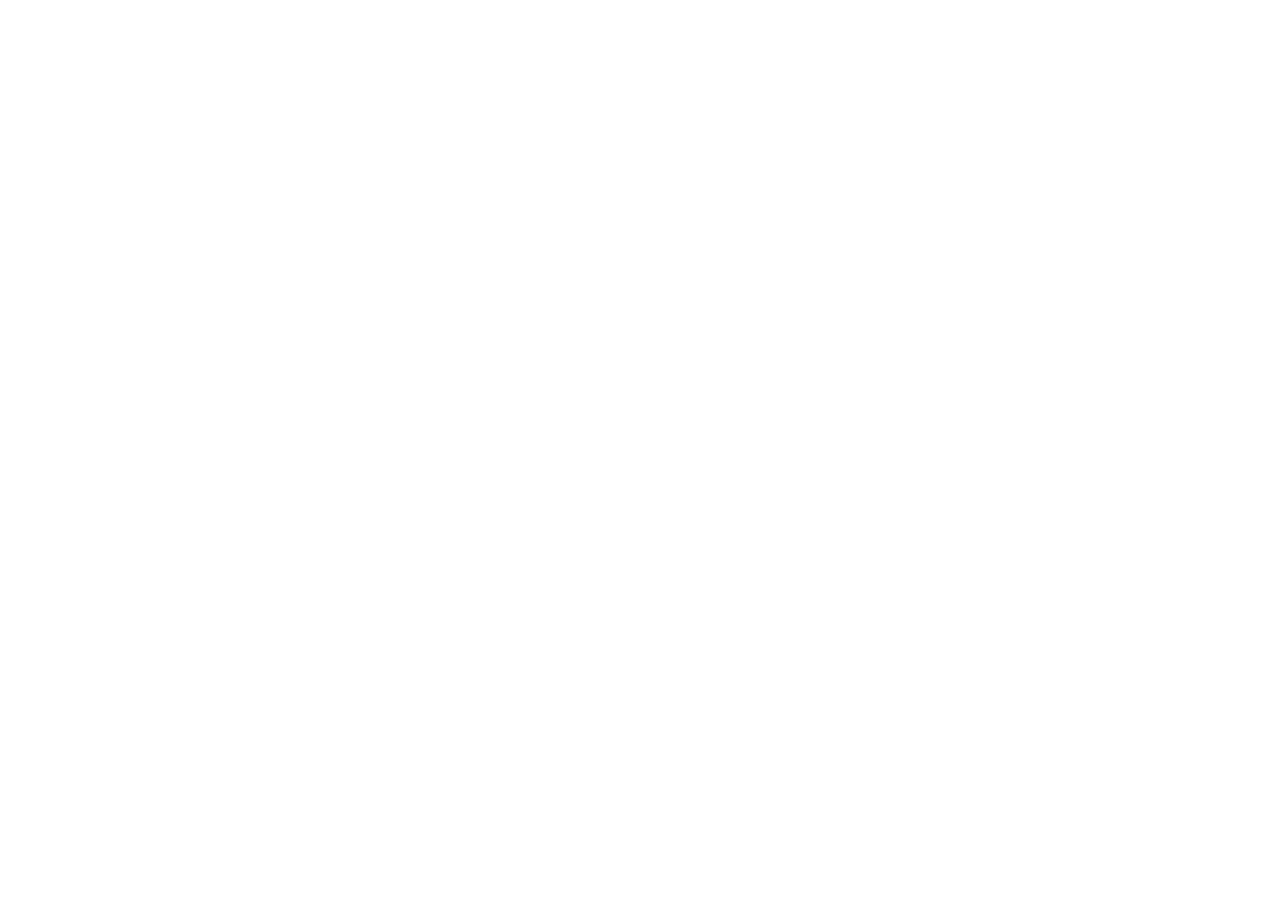
==== Index.html @ 4823a4d3 "Primeiro commit" ====
<!DOCTYPE html>
<html lang="en">
<head>
    <meta charset="UTF-8">
    <meta name="viewport" content="width=device-width, initial-scale=1.0">
    <title>Treinamento IME-Jr</title>
</head>
<body>
</body>
</html>
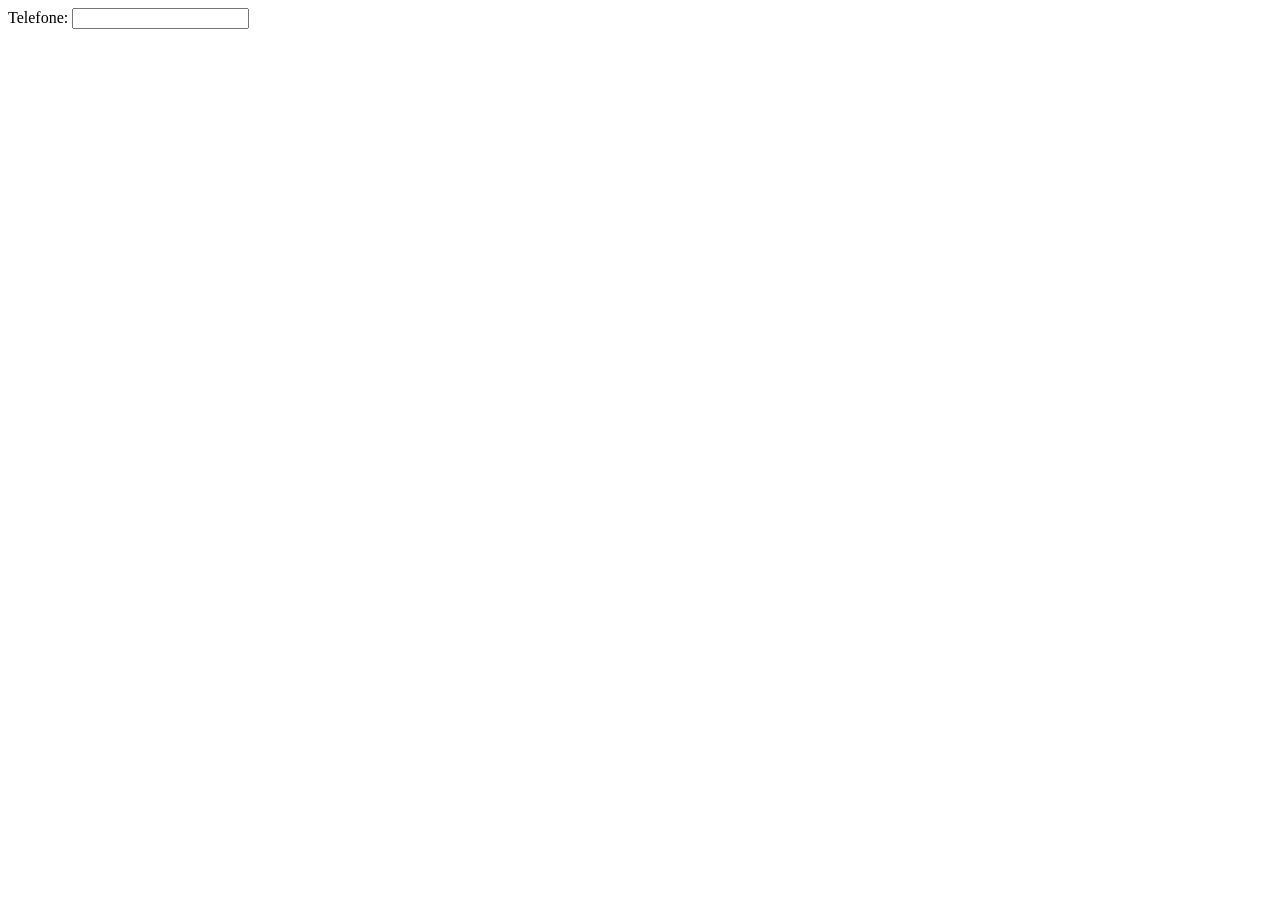
==== commit a6207eb2: "fix: valida campo telefone no formulário" ====
--- a/Index.html
+++ b/Index.html
@@ -6,5 +6,7 @@
     <title>Treinamento IME-Jr</title>
 </head>
 <body>
+    <label for="Telefone">Telefone: </label>
+    <input type="text" maxlength="11">
 </body>
 </html>
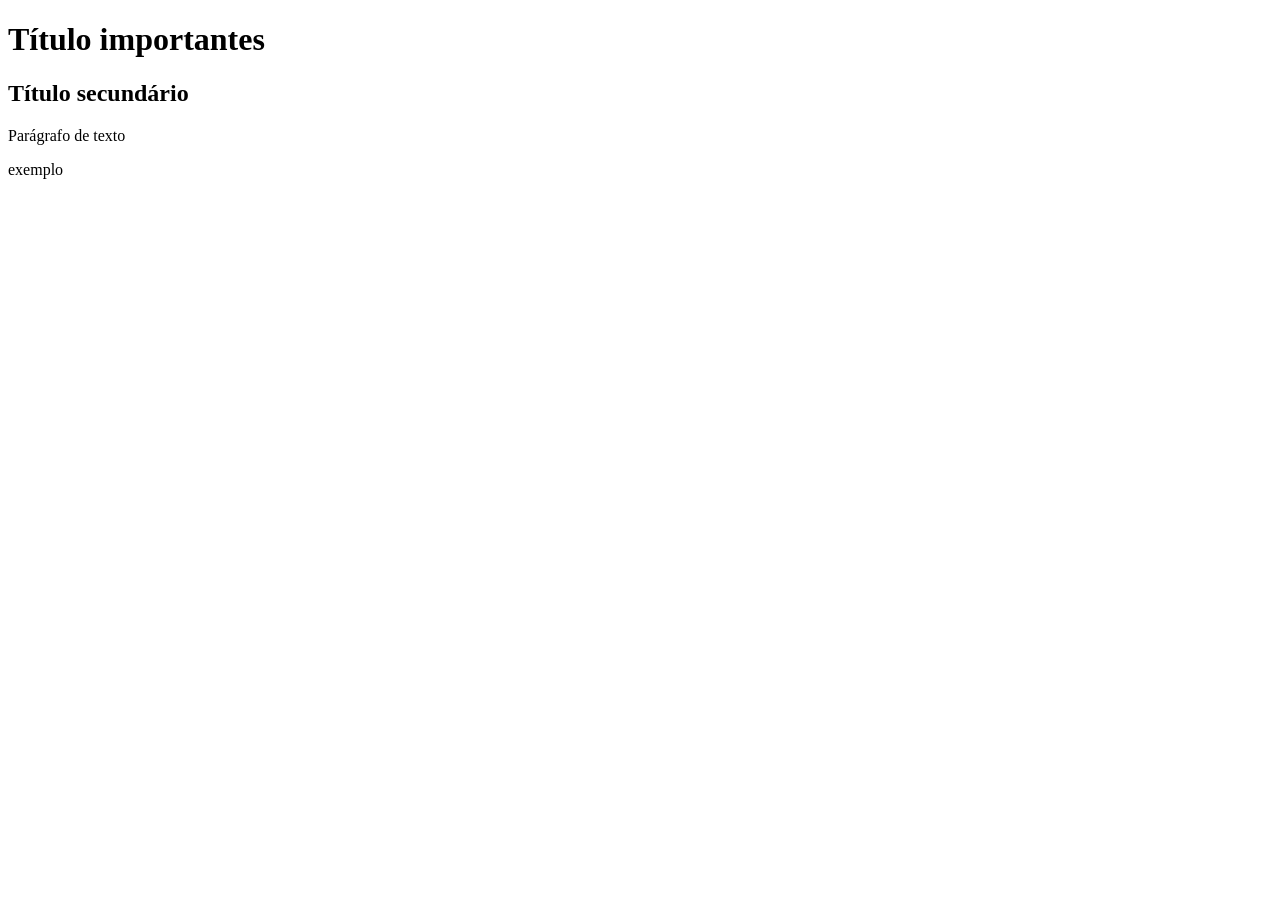
==== commit fc04d79d: "inicio do projeto" ====
--- a/Index.html
+++ b/Index.html
@@ -6,7 +6,11 @@
     <title>Treinamento IME-Jr</title>
 </head>
 <body>
-    <label for="Telefone">Telefone: </label>
-    <input type="text" maxlength="11">
+    <!--Conteúdo visível-->
+
+    <h1>Título importantes</h1>
+    <h2>Título secundário</h2>
+    <p>Parágrafo de texto</p>
+    <form action="alguma coisa">exemplo</form>
 </body>
 </html>
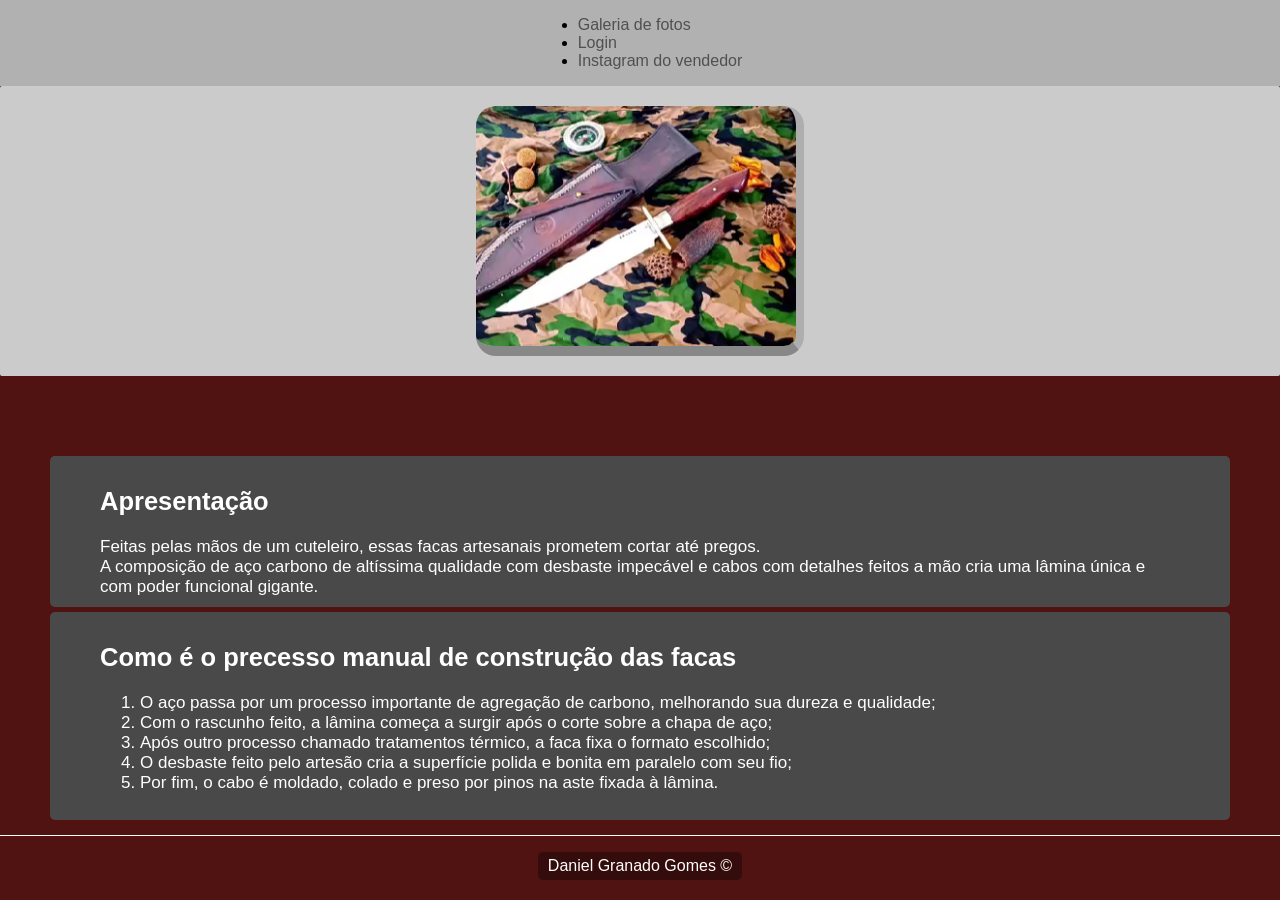
==== commit fdba5369: "Primeiro entregável concluído" ====
--- a/Index.html
+++ b/Index.html
@@ -1,16 +1,53 @@
 <!DOCTYPE html>
-<html lang="en">
+<html lang="pt-br">
 <head>
     <meta charset="UTF-8">
     <meta name="viewport" content="width=device-width, initial-scale=1.0">
-    <title>Treinamento IME-Jr</title>
+    <title>Facas artesanais</title>
+    <link rel="stylesheet" href="./Style.css">
 </head>
 <body>
-    <!--Conteúdo visível-->
+    <!--Menu inicial-->
+    <section class="menu">
+        <nav> <!--Lista não ordenada-->
+            <ul>
+                <li><a href="./galeria.html">Galeria de fotos</a></li>
+                <li><a href="./login.html">Login</a></li>
+                <li><a href="https://instagram.com/corbetta_facas" target="_blank">Instagram do vendedor</a></li>
+            </ul>
+        </nav>
+        
+    </section>
 
-    <h1>Título importantes</h1>
-    <h2>Título secundário</h2>
-    <p>Parágrafo de texto</p>
-    <form action="alguma coisa">exemplo</form>
+    <!--Corpo principal-->
+    <section class="main">
+        <div class="main_image"><img src="./imgs/main.png" alt="imagem principal"></div>
+
+        <div class="presentation_text"> <!--Texto de apresentação-->
+            <h2>Apresentação</h2>
+            Feitas pelas mãos de um cuteleiro, essas facas artesanais prometem cortar até pregos.<br>
+            A composição de aço carbono de altíssima qualidade com desbaste impecável e cabos com 
+            detalhes feitos a mão cria uma lâmina única e com poder funcional gigante.
+        </div>
+
+        <div class="steps"> <!--Lista ordenada-->
+            <h2>Como é o precesso manual de construção das facas</h2>
+            <nav>
+                <ol>
+                    <li>O aço passa por um processo importante de agregação de carbono, melhorando sua dureza e qualidade;</li>
+                    <li>Com o rascunho feito, a lâmina começa a surgir após o corte sobre a chapa de aço;</li>
+                    <li>Após outro processo chamado tratamentos térmico, a faca fixa o formato escolhido;</li>
+                    <li>O desbaste feito pelo artesão cria a superfície polida e bonita em paralelo com seu fio;</li>
+                    <li>Por fim, o cabo é moldado, colado e preso por pinos na aste fixada à lâmina.</li>
+                </ol>
+            </nav>
+        </div>
+    </section>
+   
+    <!--Rodapé-->
+    <footer>
+        <p>Daniel Granado Gomes &copy;</p>
+    </footer>
+
 </body>
 </html>
--- a/Style.css
+++ b/Style.css
@@ -0,0 +1,88 @@
+/*BODY*/
+body {
+    padding: 0;
+    margin: 0;
+    background-color: rgb(81, 18, 18);
+}
+
+
+/*MENU*/
+.menu{
+    background-color: #b1b1b1;
+    display: flex;
+    justify-content: center;
+}
+
+.menu a {
+    color: #505050;
+    text-decoration: none;
+    font-family: Arial, Helvetica, sans-serif;
+}
+
+.menu a:active {
+    color: black;
+}
+
+/*CORPO PRINCIPAL DO SITE*/
+
+.main{
+    padding: 0px 0px 10px 0px;
+}
+.main_image{/*Editando a imagem da página principal*/
+    display: flex;
+    padding: 10px 0;
+    background-color: #cbcbcb;
+    justify-content: center;
+    border-radius: 2px;
+}
+.main_image img{/*Editando a imagem da página principal*/
+    border-radius: 20px;
+    border-right: 8px solid rgba(148, 148, 148, 0.516);
+    border-bottom: 10px solid rgba(74, 74, 74, 0.516);;
+    margin: 10px;
+    width: 25%;
+}
+
+.main_image img:active {/*Tratando a ação de clicar na imagem (apenas para aprofundar conhecimento)*/
+    border-right: 0px;
+    border-bottom: 0px;
+    padding-left: 8px;
+    padding-top: 10px;
+}
+
+
+.presentation_text {/*Texto de presentação*/
+    color: white;
+    background-color: rgb(73, 73, 73);
+    padding: 10px 50px;
+    margin: 80px 50px 5px 50px;;
+    border-radius: 5px;
+    font-family: Arial, Helvetica, sans-serif;
+    font-size: 17px;
+}
+
+.steps {/*Lista ordenada de etapas*/
+    color: white;
+    background-color: rgb(73, 73, 73);
+    padding: 10px 50px;
+    margin: 5px 50px;
+    border-radius: 5px;
+    font-family: Arial, Helvetica, sans-serif;
+    font-size: 17px;
+}
+
+/*CONFIGURANDO O RODAPÉ*/
+footer{
+    border-top: 1px solid #ffffff;
+    width: 100%;
+    display: flex;
+    justify-content: center;
+}
+
+footer p{
+    font-family: Arial, Helvetica, sans-serif;
+    background-color: rgba(0, 0, 0, 0.351);
+    color: white;
+    padding: 5px 10px;
+    border-radius: 5px;
+}
